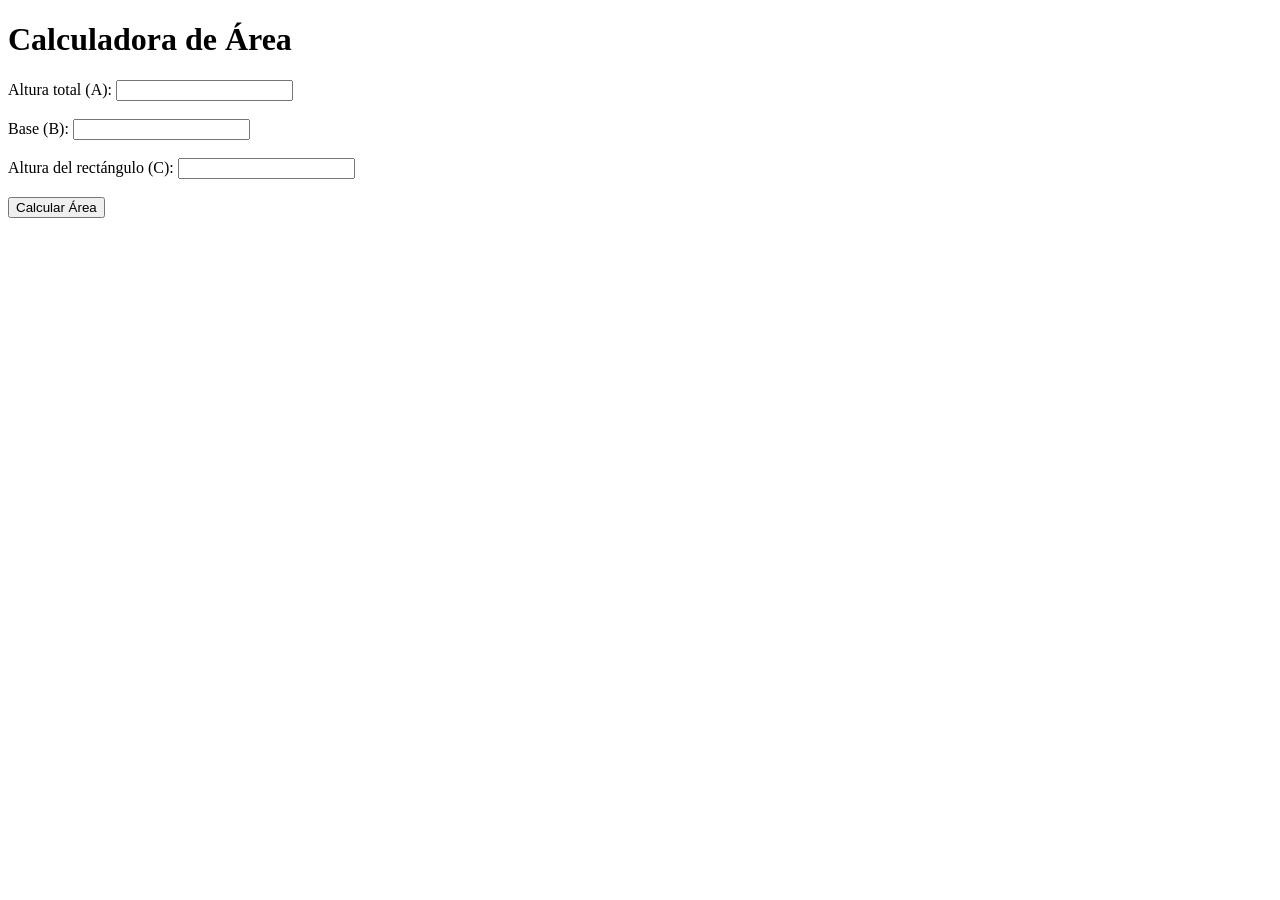
==== Ejercicio_5/index.html @ cfbb7368 "Commit del ejercicio 5" ====
<!DOCTYPE html>
<html lang="en">
<head>
    <meta charset="UTF-8">
    <meta name="viewport" content="width=device-width, initial-scale=1.0">
    <title>Ejercicio 5</title>
    <h1>Calculadora de Área</h1>
</head>
<body>
     <label for="a">Altura total (A):</label>
  <input type="number" id="a"><br><br>
  <label for="b">Base (B):</label>
  <input type="number" id="b"><br><br>
  <label for="c">Altura del rectángulo (C):</label>
  <input type="number" id="c"><br><br>
  <button id="calcular">Calcular Área</button>
  <script src="script.js"></script>
</body>
</html>
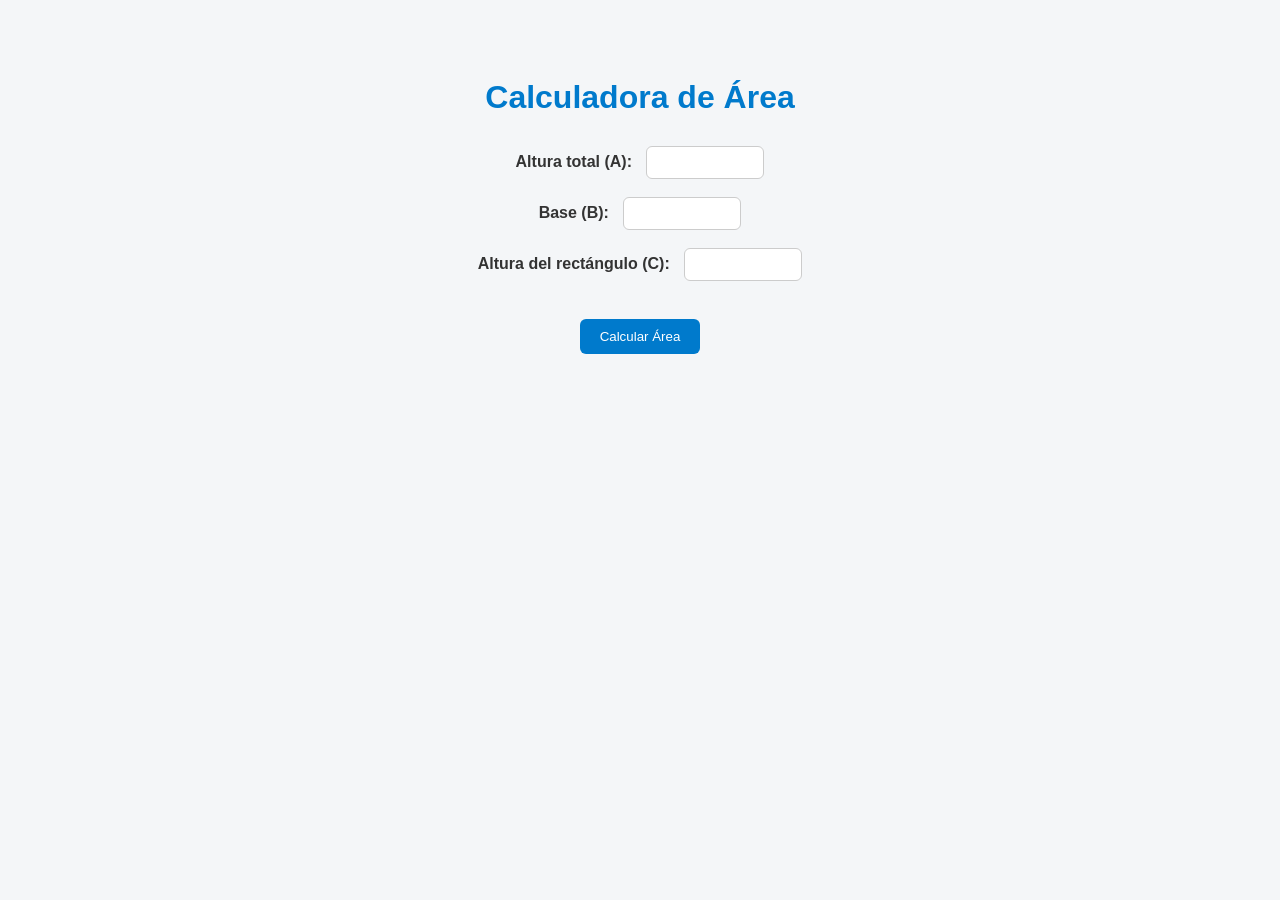
==== commit c23a2aec: "Agrego css y corrijo errores de los ejercicios" ====
--- a/Ejercicio_5/index.html
+++ b/Ejercicio_5/index.html
@@ -3,10 +3,11 @@
 <head>
     <meta charset="UTF-8">
     <meta name="viewport" content="width=device-width, initial-scale=1.0">
+    <link rel="stylesheet" href="styles.css" type="text/css">
     <title>Ejercicio 5</title>
-    <h1>Calculadora de Área</h1>
 </head>
 <body>
+  <h1>Calculadora de Área</h1>
      <label for="a">Altura total (A):</label>
   <input type="number" id="a"><br><br>
   <label for="b">Base (B):</label>
--- a/Ejercicio_5/styles.css
+++ b/Ejercicio_5/styles.css
@@ -0,0 +1,38 @@
+body {
+    font-family: Arial, sans-serif;
+    background-color: #f4f6f8;
+    text-align: center;
+    padding: 50px;
+    color: #333;
+}
+
+h1 {
+    color: #007acc;
+    margin-bottom: 30px;
+}
+
+label {
+    font-weight: bold;
+    margin-right: 10px;
+}
+
+input[type="number"] {
+    padding: 8px;
+    border: 1px solid #ccc;
+    border-radius: 6px;
+    width: 100px;
+}
+
+button {
+    padding: 10px 20px;
+    background-color: #007acc;
+    color: white;
+    border: none;
+    border-radius: 6px;
+    cursor: pointer;
+    margin-top: 20px;
+}
+
+button:hover {
+    background-color: #005f99;
+}
